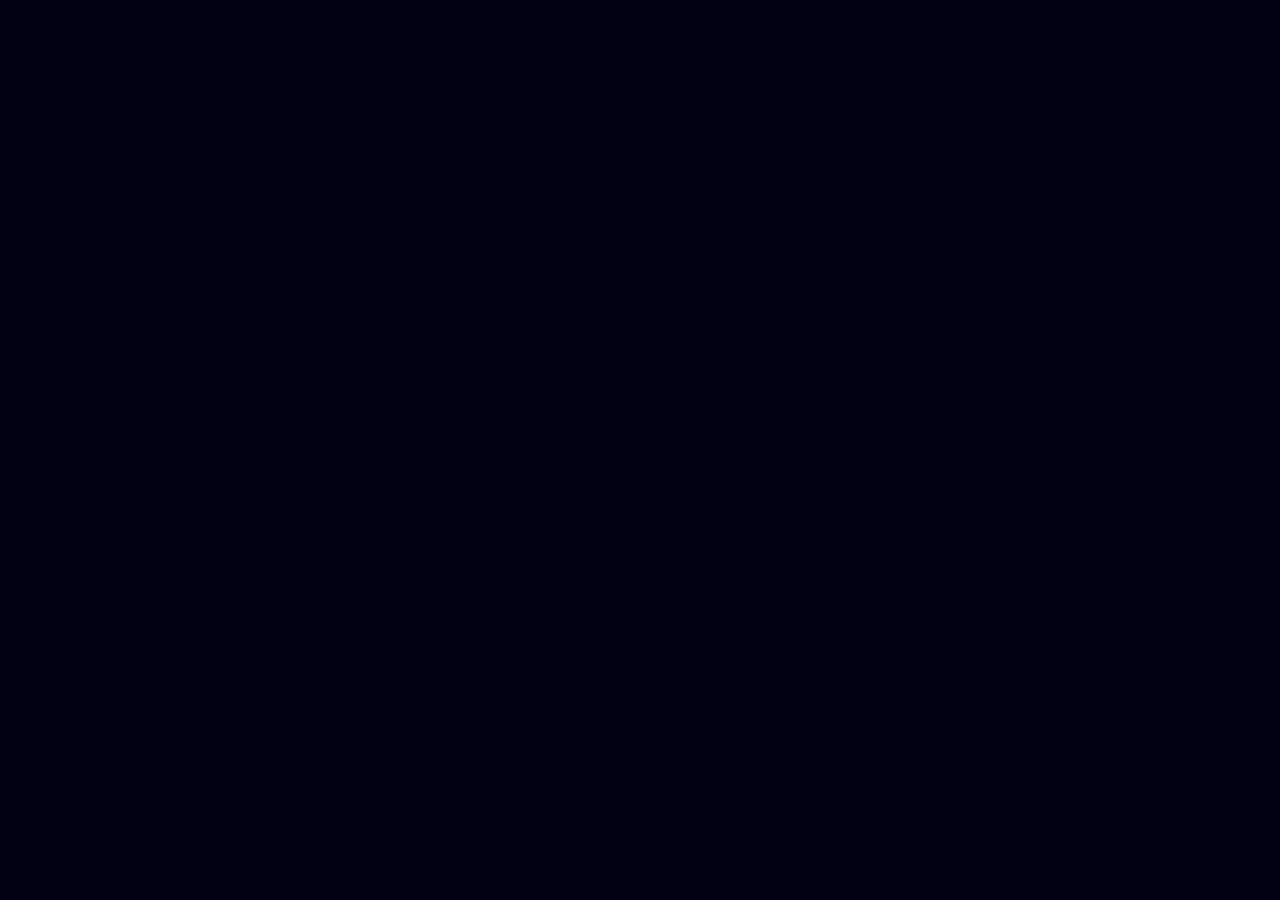
==== hello.html @ 8331cab7 "hello.html" ====
<!DOCTYPE html>
<html lang="en" >
<head>
  <meta charset="UTF-8">
  <title>Rose CSS SVG</title>
  <link rel="stylesheet" href="style.css">

</head>
<body>
<!-- partial:index.partial.html -->
	<br>
	<br>
<div class="container">
  <svg version="1.1" stroke="#880e4f" stroke-width="2" stroke-linejoin="square" stroke-linecap="butt" stroke-miterlimit="5" stroke-dasharray="600" stroke-dashoffset="600" x="0px"
       
	 y="0px" viewBox="0 0 200 200" style="enable-background:new 0 0 200 200;">
<g id="XMLID_1_">				
<path id="XMLID_226_" style="fill:none;" d="M141.699,28.536c-2.719-3.544-7.022-6.085-11.414-6.835
	c-2.105-0.359-6.033-0.747-8.056,0.778c-0.305-7.745-10.111-13.968-17.049-14.642c-9.049-0.88-14.428,6.888-15.406,15.065
	c-0.365,0.047-0.732,0.107-1.099,0.184c-0.459-0.702-1.325-1.094-2.158-0.487c-8.092,5.89-7.658,17.458-7.172,26.443
	c0.281,5.203,1.126,11.636,4.52,15.655c-7.374-2.16-15.321-2.492-22.495,0.406c-1.172,0.473-1.625,2.113-0.37,2.834
	c4.502,2.587,9.244,4.39,14.419,5.047c2.825,0.358,6.831,0.662,10.224,0.028c-9.534,14.678-16.16,32.074-21.013,48.585
	c-5.567,18.938-9.501,39.34-8.952,59.159c0.045,1.608,2.265,1.527,2.442,0c2.293-19.73,4.852-38.943,10.878-57.955
	c5.417-17.091,13.362-32.521,21.249-48.39c1.132,6.821,5.351,12.99,10.382,17.646c0.838,0.775,2.139,0.429,2.485-0.656
	c1.311-4.11-0.961-9.879-2.424-13.72c-0.241-0.633-0.504-1.263-0.78-1.888c15.485,5.976,38.861-15.468,38.496-30.219
	c-0.01-0.394-0.185-0.698-0.432-0.916c-0.037-0.078-0.086-0.151-0.158-0.209c-0.191-0.152-0.396-0.284-0.596-0.421
	c2.162-0.547,4.081-1.58,5.662-3.782C145.555,36.521,144.309,31.938,141.699,28.536z M126.792,41.734
	c-0.637,0.026-1.272,0.064-1.902,0.121c0.296-0.453,0.558-0.959,0.774-1.536c0.16-0.429,0.139-0.814,0.004-1.143
	c0.013-2.447-1.123-4.464-2.695-6.436c-0.11-0.138-0.228-0.243-0.35-0.333c-3.322-3.75-8.549-7.839-13.864-6.396
	c-1.836,0.499-3.259,1.802-4.134,3.428c-0.904-1.031-1.893-1.979-2.951-2.818c1.83-8.477,15.842-1.895,19.466,1.137
	C125.271,31.216,128.332,36.339,126.792,41.734z M120.173,35.1c0.054,0.088,0.108,0.176,0.18,0.261
	c0.989,1.163,1.783,2.367,1.818,3.864c-0.012,0.042-0.031,0.076-0.04,0.121c-1.285,5.899-10.488-0.44-13.304-3.163
	c-0.446-1.078-0.983-2.135-1.594-3.155c0.515-1.915,1.342-3.568,3.948-3.47C114.756,29.692,117.898,32.576,120.173,35.1z
	 M110.152,40.907c1.265,1.231,2.765,2.195,4.534,2.858c-1.598,0.53-3.069,1.251-4.284,2.288
	C110.516,44.342,110.431,42.62,110.152,40.907z M107.21,11.796c5.873,1.796,7.985,5.749,10.921,10.061
	c-4.416-2.037-10.03-3.273-14.575-1.124c-2.082,0.984-3.604,2.509-4.109,4.354c-2.269-1.345-4.766-2.178-7.369-2.284
	C94.487,15.793,98.46,9.12,107.21,11.796z M88.444,25.669c9.186,2.26,16.509,6.969,17.466,17.631
	c0.895,9.973-4.787,17.096-11.859,23.318c-0.676,0.595-0.501,1.453,0.021,1.973c-0.306-0.17-0.607-0.344-0.939-0.484
	c0.012-1.224-1.216-2.034-2.345-1.713C80.485,55.956,82.317,37.905,88.444,25.669z M66.488,67.061
	c6.94-1.102,13.554,0.53,20.513,1.668C80.496,70.733,72.891,69.604,66.488,67.061z M93.256,72.142
	c1.517,1.972,3.045,3.886,4.121,6.221c1.078,2.342,2.813,5.926,3.159,9.049C96.99,82.842,94.953,77.633,93.256,72.142z
	 M122.443,65.218c-7.65,6.111-14.893,8.174-24.461,7.038c-0.877-1.276-1.93-2.396-3.222-3.256c0.321,0.086,0.676,0.057,1.017-0.143
	c7.253-4.246,12.989-12.077,14.367-20.523c6.441-6.023,17.5-1.759,25.475-2.351C133.379,54.034,128.984,59.993,122.443,65.218z
	 M138.718,39.658c-1.44,1.334-3.587,1.811-5.461,2.633c-1.01-0.256-2.06-0.422-3.136-0.508c3.812-4.894-2.072-12.57-7.317-16.901
	c2.024-1.319,5.996-0.047,7.94,0.606c2.786,0.936,5.28,2.496,7.235,4.706C140.43,32.967,141.876,36.732,138.718,39.658z"/>
</g>
</svg>
</div>
<!-- partial -->
  
</body>
</html>
---- style.css ----
*,
*::after,
*::before {
  padding: 0;
  margin: 0;
  box-sizing: border-box;
}

:root {
  --dark-color: #010113;
}

body {
  display: flex;
  align-items: flex-end;
  justify-content: center;
  min-height: 100vh;
  background-color: var(--dark-color);
  overflow: hidden;
  perspective: 1000px;
}
.night {
  position: fixed;
  left: 50%;
  top: 0;
  transform: translateX(-50%);
  width: 100%;
  height: 100%;
  filter: blur(0.1vmin);
  background-image: radial-gradient(
      ellipse at top,
      transparent 0%,
      var(--dark-color)
    ),
    radial-gradient(
      ellipse at bottom,
      var(--dark-color),
      rgba(145, 233, 255, 0.2)
    ),
    repeating-linear-gradient(
      220deg,
      rgb(0, 0, 0) 0px,
      rgb(0, 0, 0) 19px,
      transparent 19px,
      transparent 22px
    ),
    repeating-linear-gradient(
      189deg,
      rgb(0, 0, 0) 0px,
      rgb(0, 0, 0) 19px,
      transparent 19px,
      transparent 22px
    ),
    repeating-linear-gradient(
      148deg,
      rgb(0, 0, 0) 0px,
      rgb(0, 0, 0) 19px,
      transparent 19px,
      transparent 22px
    ),
    linear-gradient(90deg, rgb(255, 94, 0), rgb(240, 240, 240));
}

.flowers {
  position: relative;
  transform: scale(0.9);
}

.flower {
  position: absolute;
  bottom: 10vmin;
  transform-origin: bottom center;
  z-index: 10;
  --fl-speed: 0.8s;
}
.flower--1 {
  -webkit-animation: moving-flower-1 4s linear infinite;
  animation: moving-flower-1 4s linear infinite;
}
.flower--1 .flower__line {
  height: 70vmin;
  -webkit-animation-delay: 0.3s;
  animation-delay: 0.3s;
}
.flower--1 .flower__line__leaf--1 {
  -webkit-animation: blooming-leaf-right var(--fl-speed) 1.6s backwards;
  animation: blooming-leaf-right var(--fl-speed) 1.6s backwards;
}
.flower--1 .flower__line__leaf--2 {
  -webkit-animation: blooming-leaf-right var(--fl-speed) 1.4s backwards;
  animation: blooming-leaf-right var(--fl-speed) 1.4s backwards;
}
.flower--1 .flower__line__leaf--3 {
  -webkit-animation: blooming-leaf-left var(--fl-speed) 1.2s backwards;
  animation: blooming-leaf-left var(--fl-speed) 1.2s backwards;
}
.flower--1 .flower__line__leaf--4 {
  -webkit-animation: blooming-leaf-left var(--fl-speed) 1s backwards;
  animation: blooming-leaf-left var(--fl-speed) 1s backwards;
}
.flower--1 .flower__line__leaf--5 {
  -webkit-animation: blooming-leaf-right var(--fl-speed) 1.8s backwards;
  animation: blooming-leaf-right var(--fl-speed) 1.8s backwards;
}
.flower--1 .flower__line__leaf--6 {
  -webkit-animation: blooming-leaf-left var(--fl-speed) 2s backwards;
  animation: blooming-leaf-left var(--fl-speed) 2s backwards;
}
.flower--2 {
  left: 50%;
  transform: rotate(20deg);
  -webkit-animation: moving-flower-2 4s linear infinite;
  animation: moving-flower-2 4s linear infinite;
}
.flower--2 .flower__line {
  height: 60vmin;
  -webkit-animation-delay: 0.6s;
  animation-delay: 0.6s;
}
.flower--2 .flower__line__leaf--1 {
  -webkit-animation: blooming-leaf-right var(--fl-speed) 1.9s backwards;
  animation: blooming-leaf-right var(--fl-speed) 1.9s backwards;
}
.flower--2 .flower__line__leaf--2 {
  -webkit-animation: blooming-leaf-right var(--fl-speed) 1.7s backwards;
  animation: blooming-leaf-right var(--fl-speed) 1.7s backwards;
}
.flower--2 .flower__line__leaf--3 {
  -webkit-animation: blooming-leaf-left var(--fl-speed) 1.5s backwards;
  animation: blooming-leaf-left var(--fl-speed) 1.5s backwards;
}
.flower--2 .flower__line__leaf--4 {
  -webkit-animation: blooming-leaf-left var(--fl-speed) 1.3s backwards;
  animation: blooming-leaf-left var(--fl-speed) 1.3s backwards;
}
.flower--3 {
  left: 50%;
  transform: rotate(-15deg);
  -webkit-animation: moving-flower-3 4s linear infinite;
  animation: moving-flower-3 4s linear infinite;
}
.flower--3 .flower__line {
  -webkit-animation-delay: 0.9s;
  animation-delay: 0.9s;
}
.flower--3 .flower__line__leaf--1 {
  -webkit-animation: blooming-leaf-right var(--fl-speed) 2.5s backwards;
  animation: blooming-leaf-right var(--fl-speed) 2.5s backwards;
}
.flower--3 .flower__line__leaf--2 {
  -webkit-animation: blooming-leaf-right var(--fl-speed) 2.3s backwards;
  animation: blooming-leaf-right var(--fl-speed) 2.3s backwards;
}
.flower--3 .flower__line__leaf--3 {
  -webkit-animation: blooming-leaf-left var(--fl-speed) 2.1s backwards;
  animation: blooming-leaf-left var(--fl-speed) 2.1s backwards;
}
.flower--3 .flower__line__leaf--4 {
  -webkit-animation: blooming-leaf-left var(--fl-speed) 1.9s backwards;
  animation: blooming-leaf-left var(--fl-speed) 1.9s backwards;
}
.flower__leafs {
  position: relative;
  -webkit-animation: blooming-flower 2s backwards;
  animation: blooming-flower 2s backwards;
}
.flower__leafs--1 {
  -webkit-animation-delay: 1.1s;
  animation-delay: 1.1s;
}
.flower__leafs--2 {
  -webkit-animation-delay: 1.4s;
  animation-delay: 1.4s;
}
.flower__leafs--3 {
  -webkit-animation-delay: 1.7s;
  animation-delay: 1.7s;
}
.flower__leafs::after {
  content: "";
  position: absolute;
  left: 0;
  top: 0;
  transform: translate(-50%, -100%);
  width: 8vmin;
  height: 8vmin;
  background-color: #e7b201;
  filter: blur(10vmin);
}
.flower__leaf {
  position: absolute;
  bottom: 0;
  left: 50%;
  width: 8vmin;
  height: 11vmin;
  border-radius: 51% 49% 47% 53%/44% 45% 55% 69%;
  background-color: #e6f331;
  background-image: linear-gradient(to top, #e6f331, #e6f331);
  transform-origin: bottom center;
  opacity: 0.9;
  box-shadow: inset 0 0 2vmin rgba(255, 255, 255, 0.5);
}
.flower__leaf--1 {
  transform: translate(-10%, 1%) rotateY(40deg) rotateX(-50deg);
}
.flower__leaf--2 {
  transform: translate(-50%, -4%) rotateX(40deg);
}
.flower__leaf--3 {
  transform: translate(-90%, 0%) rotateY(45deg) rotateX(50deg);
}
.flower__leaf--4 {
  width: 8vmin;
  height: 8vmin;
  transform-origin: bottom left;
  border-radius: 4vmin 10vmin 4vmin 4vmin;
  transform: translate(0%, 18%) rotateX(70deg) rotate(-43deg);
  background-image: linear-gradient(to top, #e6f331, #e6f331);
  z-index: 1;
  opacity: 0.8;
}
.flower__white-circle {
  position: absolute;
  left: -3.5vmin;
  top: -3vmin;
  width: 9vmin;
  height: 4vmin;
  border-radius: 50%;
  background-color: #fff;
}
.flower__white-circle::after {
  content: "";
  position: absolute;
  left: 50%;
  top: 45%;
  transform: translate(-50%, -50%);
  width: 60%;
  height: 60%;
  border-radius: inherit;
  background-image: repeating-linear-gradient(
      135deg,
      rgba(0, 0, 0, 0.03) 0px,
      rgba(0, 0, 0, 0.03) 1px,
      transparent 1px,
      transparent 12px
    ),
    repeating-linear-gradient(
      45deg,
      rgba(0, 0, 0, 0.03) 0px,
      rgba(0, 0, 0, 0.03) 1px,
      transparent 1px,
      transparent 12px
    ),
    repeating-linear-gradient(
      67.5deg,
      rgba(0, 0, 0, 0.03) 0px,
      rgba(0, 0, 0, 0.03) 1px,
      transparent 1px,
      transparent 12px
    ),
    repeating-linear-gradient(
      135deg,
      rgba(0, 0, 0, 0.03) 0px,
      rgba(0, 0, 0, 0.03) 1px,
      transparent 1px,
      transparent 12px
    ),
    repeating-linear-gradient(
      45deg,
      rgba(0, 0, 0, 0.03) 0px,
      rgba(0, 0, 0, 0.03) 1px,
      transparent 1px,
      transparent 12px
    ),
    repeating-linear-gradient(
      112.5deg,
      rgba(0, 0, 0, 0.03) 0px,
      rgba(0, 0, 0, 0.03) 1px,
      transparent 1px,
      transparent 12px
    ),
    repeating-linear-gradient(
      112.5deg,
      rgba(0, 0, 0, 0.03) 0px,
      rgba(0, 0, 0, 0.03) 1px,
      transparent 1px,
      transparent 12px
    ),
    repeating-linear-gradient(
      45deg,
      rgba(0, 0, 0, 0.03) 0px,
      rgba(0, 0, 0, 0.03) 1px,
      transparent 1px,
      transparent 12px
    ),
    repeating-linear-gradient(
      22.5deg,
      rgba(0, 0, 0, 0.03) 0px,
      rgba(0, 0, 0, 0.03) 1px,
      transparent 1px,
      transparent 12px
    ),
    repeating-linear-gradient(
      45deg,
      rgba(0, 0, 0, 0.03) 0px,
      rgba(0, 0, 0, 0.03) 1px,
      transparent 1px,
      transparent 12px
    ),
    repeating-linear-gradient(
      22.5deg,
      rgba(0, 0, 0, 0.03) 0px,
      rgba(0, 0, 0, 0.03) 1px,
      transparent 1px,
      transparent 12px
    ),
    repeating-linear-gradient(
      135deg,
      rgba(0, 0, 0, 0.03) 0px,
      rgba(0, 0, 0, 0.03) 1px,
      transparent 1px,
      transparent 12px
    ),
    repeating-linear-gradient(
      157.5deg,
      rgba(0, 0, 0, 0.03) 0px,
      rgba(0, 0, 0, 0.03) 1px,
      transparent 1px,
      transparent 12px
    ),
    repeating-linear-gradient(
      67.5deg,
      rgba(0, 0, 0, 0.03) 0px,
      rgba(0, 0, 0, 0.03) 1px,
      transparent 1px,
      transparent 12px
    ),
    repeating-linear-gradient(
      67.5deg,
      rgba(0, 0, 0, 0.03) 0px,
      rgba(0, 0, 0, 0.03) 1px,
      transparent 1px,
      transparent 12px
    ),
    linear-gradient(90deg, rgb(255, 235, 18), rgb(255, 206, 0));
}
.flower__line {
  height: 55vmin;
  width: 1.5vmin;
  background-image: linear-gradient(
      to left,
      rgba(0, 0, 0, 0.2),
      transparent,
      rgba(255, 255, 255, 0.2)
    ),
    linear-gradient(to top, transparent 10%, #056d24, #028137);
  box-shadow: inset 0 0 2px rgba(0, 0, 0, 0.5);
  -webkit-animation: grow-flower-tree 4s backwards;
  animation: grow-flower-tree 4s backwards;
}
.flower__line__leaf {
  --w: 7vmin;
  --h: calc(var(--w) + 2vmin);
  position: absolute;
  top: 20%;
  left: 90%;
  width: var(--w);
  height: var(--h);
  border-top-right-radius: var(--h);
  border-bottom-left-radius: var(--h);
  background-image: linear-gradient(to top, rgba(12, 94, 32, 0.4), #028137);
}
.flower__line__leaf--1 {
  transform: rotate(70deg) rotateY(30deg);
}
.flower__line__leaf--2 {
  top: 45%;
  transform: rotate(70deg) rotateY(30deg);
}
.flower__line__leaf--3,
.flower__line__leaf--4,
.flower__line__leaf--6 {
  border-top-right-radius: 0;
  border-bottom-left-radius: 0;
  border-top-left-radius: var(--h);
  border-bottom-right-radius: var(--h);
  left: -460%;
  top: 12%;
  transform: rotate(-70deg) rotateY(30deg);
}
.flower__line__leaf--4 {
  top: 40%;
}
.flower__line__leaf--5 {
  top: 0;
  transform-origin: left;
  transform: rotate(70deg) rotateY(30deg) scale(0.6);
}
.flower__line__leaf--6 {
  top: -2%;
  left: -450%;
  transform-origin: right;
  transform: rotate(-70deg) rotateY(30deg) scale(0.6);
}
.flower__light {
  position: absolute;
  bottom: 0vmin;
  width: 1vmin;
  height: 1vmin;
  background-color: rgb(255, 251, 0);
  border-radius: 50%;
  filter: blur(0.2vmin);
  -webkit-animation: light-ans 4s linear infinite backwards;
  animation: light-ans 4s linear infinite backwards;
}
.flower__light:nth-child(odd) {
  background-color: #028137;
}
.flower__light--1 {
  left: -2vmin;
  -webkit-animation-delay: 1s;
  animation-delay: 1s;
}
.flower__light--2 {
  left: 3vmin;
  -webkit-animation-delay: 0.5s;
  animation-delay: 0.5s;
}
.flower__light--3 {
  left: -6vmin;
  -webkit-animation-delay: 0.3s;
  animation-delay: 0.3s;
}
.flower__light--4 {
  left: 6vmin;
  -webkit-animation-delay: 0.9s;
  animation-delay: 0.9s;
}
.flower__light--5 {
  left: -1vmin;
  -webkit-animation-delay: 1.5s;
  animation-delay: 1.5s;
}
.flower__light--6 {
  left: -4vmin;
  -webkit-animation-delay: 3s;
  animation-delay: 3s;
}
.flower__light--7 {
  left: 3vmin;
  -webkit-animation-delay: 2s;
  animation-delay: 2s;
}
.flower__light--8 {
  left: -6vmin;
  -webkit-animation-delay: 3.5s;
  animation-delay: 3.5s;
}
.flower__grass {
  --c: #028137;
  --line-w: 1.5vmin;
  position: absolute;
  bottom: 12vmin;
  left: -7vmin;
  display: flex;
  flex-direction: column;
  align-items: flex-end;
  z-index: 20;
  transform-origin: bottom center;
  transform: rotate(-48deg) rotateY(40deg);
}
.flower__grass--1 {
  -webkit-animation: moving-grass 2s linear infinite;
  animation: moving-grass 2s linear infinite;
}
.flower__grass--2 {
  left: 2vmin;
  bottom: 10vmin;
  transform: scale(0.5) rotate(75deg) rotateX(10deg) rotateY(-200deg);
  opacity: 0.8;
  z-index: 0;
  -webkit-animation: moving-grass--2 1.5s linear infinite;
  animation: moving-grass--2 1.5s linear infinite;
}
.flower__grass--top {
  width: 7vmin;
  height: 10vmin;
  border-top-right-radius: 100%;
  border-right: var(--line-w) solid var(--c);
  transform-origin: bottom center;
  transform: rotate(-2deg);
}
.flower__grass--bottom {
  margin-top: -2px;
  width: var(--line-w);
  height: 25vmin;
  background-image: linear-gradient(to top, transparent, var(--c));
}
.flower__grass__leaf {
  --size: 10vmin;
  position: absolute;
  width: calc(var(--size) * 2.1);
  height: var(--size);
  border-top-left-radius: var(--size);
  border-top-right-radius: var(--size);
  background-image: linear-gradient(
    to top,
    transparent,
    transparent 30%,
    var(--c)
  );
  z-index: 100;
}
.flower__grass__leaf--1 {
  top: -6%;
  left: 30%;
  --size: 6vmin;
  transform: rotate(-20deg);
  -webkit-animation: growing-grass-ans--1 2s 2.6s backwards;
  animation: growing-grass-ans--1 2s 2.6s backwards;
}
@-webkit-keyframes growing-grass-ans--1 {
  0% {
    transform-origin: bottom left;
    transform: rotate(-20deg) scale(0);
  }
}
@keyframes growing-grass-ans--1 {
  0% {
    transform-origin: bottom left;
    transform: rotate(-20deg) scale(0);
  }
}
.flower__grass__leaf--2 {
  top: -5%;
  left: -110%;
  --size: 6vmin;
  transform: rotate(10deg);
  -webkit-animation: growing-grass-ans--2 2s 2.4s linear backwards;
  animation: growing-grass-ans--2 2s 2.4s linear backwards;
}
@-webkit-keyframes growing-grass-ans--2 {
  0% {
    transform-origin: bottom right;
    transform: rotate(10deg) scale(0);
  }
}
@keyframes growing-grass-ans--2 {
  0% {
    transform-origin: bottom right;
    transform: rotate(10deg) scale(0);
  }
}
.flower__grass__leaf--3 {
  top: 5%;
  left: 60%;
  --size: 8vmin;
  transform: rotate(-18deg) rotateX(-20deg);
  -webkit-animation: growing-grass-ans--3 2s 2.2s linear backwards;
  animation: growing-grass-ans--3 2s 2.2s linear backwards;
}
@-webkit-keyframes growing-grass-ans--3 {
  0% {
    transform-origin: bottom left;
    transform: rotate(-18deg) rotateX(-20deg) scale(0);
  }
}
@keyframes growing-grass-ans--3 {
  0% {
    transform-origin: bottom left;
    transform: rotate(-18deg) rotateX(-20deg) scale(0);
  }
}
.flower__grass__leaf--4 {
  top: 6%;
  left: -135%;
  --size: 8vmin;
  transform: rotate(2deg);
  -webkit-animation: growing-grass-ans--4 2s 2s linear backwards;
  animation: growing-grass-ans--4 2s 2s linear backwards;
}
@-webkit-keyframes growing-grass-ans--4 {
  0% {
    transform-origin: bottom right;
    transform: rotate(2deg) scale(0);
  }
}
@keyframes growing-grass-ans--4 {
  0% {
    transform-origin: bottom right;
    transform: rotate(2deg) scale(0);
  }
}
.flower__grass__leaf--5 {
  top: 20%;
  left: 60%;
  --size: 10vmin;
  transform: rotate(-24deg) rotateX(-20deg);
  -webkit-animation: growing-grass-ans--5 2s 1.8s linear backwards;
  animation: growing-grass-ans--5 2s 1.8s linear backwards;
}
@-webkit-keyframes growing-grass-ans--5 {
  0% {
    transform-origin: bottom left;
    transform: rotate(-24deg) rotateX(-20deg) scale(0);
  }
}
@keyframes growing-grass-ans--5 {
  0% {
    transform-origin: bottom left;
    transform: rotate(-24deg) rotateX(-20deg) scale(0);
  }
}
.flower__grass__leaf--6 {
  top: 22%;
  left: -180%;
  --size: 10vmin;
  transform: rotate(10deg);
  -webkit-animation: growing-grass-ans--6 2s 1.6s linear backwards;
  animation: growing-grass-ans--6 2s 1.6s linear backwards;
}
@-webkit-keyframes growing-grass-ans--6 {
  0% {
    transform-origin: bottom right;
    transform: rotate(10deg) scale(0);
  }
}
@keyframes growing-grass-ans--6 {
  0% {
    transform-origin: bottom right;
    transform: rotate(10deg) scale(0);
  }
}
.flower__grass__leaf--7 {
  top: 39%;
  left: 70%;
  --size: 10vmin;
  transform: rotate(-10deg);
  -webkit-animation: growing-grass-ans--7 2s 1.4s linear backwards;
  animation: growing-grass-ans--7 2s 1.4s linear backwards;
}
@-webkit-keyframes growing-grass-ans--7 {
  0% {
    transform-origin: bottom left;
    transform: rotate(-10deg) scale(0);
  }
}
@keyframes growing-grass-ans--7 {
  0% {
    transform-origin: bottom left;
    transform: rotate(-10deg) scale(0);
  }
}
.flower__grass__leaf--8 {
  top: 40%;
  left: -215%;
  --size: 11vmin;
  transform: rotate(10deg);
  -webkit-animation: growing-grass-ans--8 2s 1.2s linear backwards;
  animation: growing-grass-ans--8 2s 1.2s linear backwards;
}
@-webkit-keyframes growing-grass-ans--8 {
  0% {
    transform-origin: bottom right;
    transform: rotate(10deg) scale(0);
  }
}
@keyframes growing-grass-ans--8 {
  0% {
    transform-origin: bottom right;
    transform: rotate(10deg) scale(0);
  }
}
.flower__grass__overlay {
  position: absolute;
  top: -10%;
  right: 0%;
  width: 100%;
  height: 100%;
  background-color: rgba(0, 0, 0, 0.6);
  filter: blur(1.5vmin);
  z-index: 100;
}
.flower__g-long {
  --w: 2vmin;
  --h: 6vmin;
  --c: #0d6632;
  position: absolute;
  bottom: 10vmin;
  left: -3vmin;
  transform-origin: bottom center;
  transform: rotate(-30deg) rotateY(-20deg);
  display: flex;
  flex-direction: column;
  align-items: flex-end;
  -webkit-animation: flower-g-long-ans 3s linear infinite;
  animation: flower-g-long-ans 3s linear infinite;
}
@-webkit-keyframes flower-g-long-ans {
  0%,
  100% {
    transform: rotate(-30deg) rotateY(-20deg);
  }
  50% {
    transform: rotate(-32deg) rotateY(-20deg);
  }
}
@keyframes flower-g-long-ans {
  0%,
  100% {
    transform: rotate(-30deg) rotateY(-20deg);
  }
  50% {
    transform: rotate(-32deg) rotateY(-20deg);
  }
}
.flower__g-long__top {
  top: calc(var(--h) * -1);
  width: calc(var(--w) + 1vmin);
  height: var(--h);
  border-top-right-radius: 100%;
  border-right: 0.7vmin solid var(--c);
  transform: translate(-0.7vmin, 1vmin);
}
.flower__g-long__bottom {
  width: var(--w);
  height: 50vmin;
  transform-origin: bottom center;
  background-image: linear-gradient(to top, transparent 30%, var(--c));
  box-shadow: inset 0 0 2px rgba(0, 0, 0, 0.5);
  -webkit-clip-path: polygon(35% 0, 65% 1%, 100% 100%, 0% 100%);
  clip-path: polygon(35% 0, 65% 1%, 100% 100%, 0% 100%);
}
.flower__g-right {
  position: absolute;
  bottom: 6vmin;
  left: -2vmin;
  transform-origin: bottom left;
  transform: rotate(20deg);
}
.flower__g-right .leaf {
  width: 30vmin;
  height: 50vmin;
  border-top-left-radius: 100%;
  border-left: 2vmin solid #028137;
  background-image: linear-gradient(
    to bottom,
    transparent,
    var(--dark-color) 60%
  );
  -webkit-mask-image: linear-gradient(to top, transparent 30%, #028137 60%);
}
.flower__g-right--1 {
  -webkit-animation: flower-g-right-ans 2.5s linear infinite;
  animation: flower-g-right-ans 2.5s linear infinite;
}
.flower__g-right--2 {
  left: 5vmin;
  transform: rotateY(-180deg);
  -webkit-animation: flower-g-right-ans--2 3s linear infinite;
  animation: flower-g-right-ans--2 3s linear infinite;
}
.flower__g-right--2 .leaf {
  height: 75vmin;
  filter: blur(0.3vmin);
  opacity: 0.8;
}
@-webkit-keyframes flower-g-right-ans {
  0%,
  100% {
    transform: rotate(20deg);
  }
  50% {
    transform: rotate(24deg) rotateX(-20deg);
  }
}
@keyframes flower-g-right-ans {
  0%,
  100% {
    transform: rotate(20deg);
  }
  50% {
    transform: rotate(24deg) rotateX(-20deg);
  }
}
@-webkit-keyframes flower-g-right-ans--2 {
  0%,
  100% {
    transform: rotateY(-180deg) rotate(0deg) rotateX(-20deg);
  }
  50% {
    transform: rotateY(-180deg) rotate(6deg) rotateX(-20deg);
  }
}
@keyframes flower-g-right-ans--2 {
  0%,
  100% {
    transform: rotateY(-180deg) rotate(0deg) rotateX(-20deg);
  }
  50% {
    transform: rotateY(-180deg) rotate(6deg) rotateX(-20deg);
  }
}
.flower__g-front {
  position: absolute;
  bottom: 6vmin;
  left: 2.5vmin;
  z-index: 100;
  transform-origin: bottom center;
  transform: rotate(-28deg) rotateY(30deg) scale(1.04);
  -webkit-animation: flower__g-front-ans 2s linear infinite;
  animation: flower__g-front-ans 2s linear infinite;
}
@-webkit-keyframes flower__g-front-ans {
  0%,
  100% {
    transform: rotate(-28deg) rotateY(30deg) scale(1.04);
  }
  50% {
    transform: rotate(-35deg) rotateY(40deg) scale(1.04);
  }
}
@keyframes flower__g-front-ans {
  0%,
  100% {
    transform: rotate(-28deg) rotateY(30deg) scale(1.04);
  }
  50% {
    transform: rotate(-35deg) rotateY(40deg) scale(1.04);
  }
}
.flower__g-front__line {
  width: 0.3vmin;
  height: 20vmin;
  background-image: linear-gradient(
    to top,
    transparent,
    #028137,
    transparent 100%
  );
  position: relative;
}
.flower__g-front__leaf-wrapper {
  position: absolute;
  top: 0;
  left: 0;
  transform-origin: bottom left;
  transform: rotate(10deg);
}
.flower__g-front__leaf-wrapper:nth-child(even) {
  left: 0vmin;
  transform: rotateY(-180deg) rotate(5deg);
  -webkit-animation: flower__g-front__leaf-left-ans 1s ease-in backwards;
  animation: flower__g-front__leaf-left-ans 1s ease-in backwards;
}
.flower__g-front__leaf-wrapper:nth-child(odd) {
  -webkit-animation: flower__g-front__leaf-ans 1s ease-in backwards;
  animation: flower__g-front__leaf-ans 1s ease-in backwards;
}
.flower__g-front__leaf-wrapper--1 {
  top: -8vmin;
  transform: scale(0.7);
  -webkit-animation: flower__g-front__leaf-ans 1s 5.5s ease-in backwards !important;
  animation: flower__g-front__leaf-ans 1s 5.5s ease-in backwards !important;
}
.flower__g-front__leaf-wrapper--2 {
  top: -8vmin;
  transform: rotateY(-180deg) scale(0.7) !important;
  -webkit-animation: flower__g-front__leaf-left-ans-2 1s 4.6s ease-in backwards !important;
  animation: flower__g-front__leaf-left-ans-2 1s 4.6s ease-in backwards !important;
}
.flower__g-front__leaf-wrapper--3 {
  top: -3vmin;
  -webkit-animation: flower__g-front__leaf-ans 1s 4.6s ease-in backwards;
  animation: flower__g-front__leaf-ans 1s 4.6s ease-in backwards;
}
.flower__g-front__leaf-wrapper--4 {
  top: -3vmin;
  transform: rotateY(-180deg) scale(0.9) !important;
  -webkit-animation: flower__g-front__leaf-left-ans-2 1s 4.6s ease-in backwards !important;
  animation: flower__g-front__leaf-left-ans-2 1s 4.6s ease-in backwards !important;
}
@-webkit-keyframes flower__g-front__leaf-left-ans-2 {
  0% {
    transform: rotateY(-180deg) scale(0);
  }
}
@keyframes flower__g-front__leaf-left-ans-2 {
  0% {
    transform: rotateY(-180deg) scale(0);
  }
}
.flower__g-front__leaf-wrapper--5,
.flower__g-front__leaf-wrapper--6 {
  top: 2vmin;
}
.flower__g-front__leaf-wrapper--7,
.flower__g-front__leaf-wrapper--8 {
  top: 6.5vmin;
}
.flower__g-front__leaf-wrapper--2 {
  -webkit-animation-delay: 5.2s !important;
  animation-delay: 5.2s !important;
}
.flower__g-front__leaf-wrapper--3 {
  -webkit-animation-delay: 4.9s !important;
  animation-delay: 4.9s !important;
}
.flower__g-front__leaf-wrapper--5 {
  -webkit-animation-delay: 4.3s !important;
  animation-delay: 4.3s !important;
}
.flower__g-front__leaf-wrapper--6 {
  -webkit-animation-delay: 4.1s !important;
  animation-delay: 4.1s !important;
}
.flower__g-front__leaf-wrapper--7 {
  -webkit-animation-delay: 3.8s !important;
  animation-delay: 3.8s !important;
}
.flower__g-front__leaf-wrapper--8 {
  -webkit-animation-delay: 3.5s !important;
  animation-delay: 3.5s !important;
}
@-webkit-keyframes flower__g-front__leaf-ans {
  0% {
    transform: rotate(10deg) scale(0);
  }
}
@keyframes flower__g-front__leaf-ans {
  0% {
    transform: rotate(10deg) scale(0);
  }
}
@-webkit-keyframes flower__g-front__leaf-left-ans {
  0% {
    transform: rotateY(-180deg) rotate(5deg) scale(0);
  }
}
@keyframes flower__g-front__leaf-left-ans {
  0% {
    transform: rotateY(-180deg) rotate(5deg) scale(0);
  }
}
.flower__g-front__leaf {
  width: 10vmin;
  height: 10vmin;
  border-radius: 100% 0% 0% 100%/100% 100% 0% 0%;
  box-shadow: inset 0 2px 1vmin hsla(150, 97%, 14%, 0.2);
  background-image: linear-gradient(
      to bottom left,
      transparent,
      var(--dark-color)
    ),
    linear-gradient(to bottom right, #028137 50%, transparent 50%, transparent);
  -webkit-mask-image: linear-gradient(
    to bottom right,
    #028137 50%,
    transparent 50%,
    transparent
  );
  mask-image: linear-gradient(
    to bottom right,
    #028137 50%,
    transparent 50%,
    transparent
  );
}
.flower__g-fr {
  position: absolute;
  bottom: -4vmin;
  left: vmin;
  transform-origin: bottom left;
  z-index: 10;
  -webkit-animation: flower__g-fr-ans 2s linear infinite;
  animation: flower__g-fr-ans 2s linear infinite;
}
@-webkit-keyframes flower__g-fr-ans {
  0%,
  100% {
    transform: rotate(2deg);
  }
  50% {
    transform: rotate(4deg);
  }
}
@keyframes flower__g-fr-ans {
  0%,
  100% {
    transform: rotate(2deg);
  }
  50% {
    transform: rotate(4deg);
  }
}
.flower__g-fr .leaf {
  width: 30vmin;
  height: 50vmin;
  border-top-left-radius: 100%;
  border-left: 2vmin solid #028137;
  -webkit-mask-image: linear-gradient(to top, transparent 25%, #028137 50%);
  position: relative;
  z-index: 1;
}
.flower__g-fr__leaf {
  position: absolute;
  top: 0;
  left: 0;
  width: 10vmin;
  height: 10vmin;
  border-radius: 100% 0% 0% 100%/100% 100% 0% 0%;
  box-shadow: inset 0 2px 1vmin hsla(184deg, 97%, 58%, 0.2);
  background-image: linear-gradient(
      to bottom left,
      transparent,
      var(--dark-color) 98%
    ),
    linear-gradient(to bottom right, #028137 45%, transparent 50%, transparent);
  -webkit-mask-image: linear-gradient(
    135deg,
    #028137 40%,
    transparent 50%,
    transparent
  );
}
.flower__g-fr__leaf--1 {
  left: 20vmin;
  transform: rotate(45deg);
  -webkit-animation: flower__g-fr-leaft-ans-1 0.5s 5.2s linear backwards;
  animation: flower__g-fr-leaft-ans-1 0.5s 5.2s linear backwards;
}
@-webkit-keyframes flower__g-fr-leaft-ans-1 {
  0% {
    transform-origin: left;
    transform: rotate(45deg) scale(0);
  }
}
@keyframes flower__g-fr-leaft-ans-1 {
  0% {
    transform-origin: left;
    transform: rotate(45deg) scale(0);
  }
}
.flower__g-fr__leaf--2 {
  left: 12vmin;
  top: -7vmin;
  transform: rotate(25deg) rotateY(-180deg);
  -webkit-animation: flower__g-fr-leaft-ans-6 0.5s 5s linear backwards;
  animation: flower__g-fr-leaft-ans-6 0.5s 5s linear backwards;
}
.flower__g-fr__leaf--3 {
  left: 15vmin;
  top: 6vmin;
  transform: rotate(55deg);
  -webkit-animation: flower__g-fr-leaft-ans-5 0.5s 4.8s linear backwards;
  animation: flower__g-fr-leaft-ans-5 0.5s 4.8s linear backwards;
}
.flower__g-fr__leaf--4 {
  left: 6vmin;
  top: -2vmin;
  transform: rotate(25deg) rotateY(-180deg);
  -webkit-animation: flower__g-fr-leaft-ans-6 0.5s 4.6s linear backwards;
  animation: flower__g-fr-leaft-ans-6 0.5s 4.6s linear backwards;
}
.flower__g-fr__leaf--5 {
  left: 10vmin;
  top: 14vmin;
  transform: rotate(55deg);
  -webkit-animation: flower__g-fr-leaft-ans-5 0.5s 4.4s linear backwards;
  animation: flower__g-fr-leaft-ans-5 0.5s 4.4s linear backwards;
}
@-webkit-keyframes flower__g-fr-leaft-ans-5 {
  0% {
    transform-origin: left;
    transform: rotate(55deg) scale(0);
  }
}
@keyframes flower__g-fr-leaft-ans-5 {
  0% {
    transform-origin: left;
    transform: rotate(55deg) scale(0);
  }
}
.flower__g-fr__leaf--6 {
  left: 0vmin;
  top: 6vmin;
  transform: rotate(25deg) rotateY(-180deg);
  -webkit-animation: flower__g-fr-leaft-ans-6 0.5s 4.2s linear backwards;
  animation: flower__g-fr-leaft-ans-6 0.5s 4.2s linear backwards;
}
@-webkit-keyframes flower__g-fr-leaft-ans-6 {
  0% {
    transform-origin: right;
    transform: rotate(25deg) rotateY(-180deg) scale(0);
  }
}
@keyframes flower__g-fr-leaft-ans-6 {
  0% {
    transform-origin: right;
    transform: rotate(25deg) rotateY(-180deg) scale(0);
  }
}
.flower__g-fr__leaf--7 {
  left: 5vmin;
  top: 22vmin;
  transform: rotate(45deg);
  -webkit-animation: flower__g-fr-leaft-ans-7 0.5s 4s linear backwards;
  animation: flower__g-fr-leaft-ans-7 0.5s 4s linear backwards;
}
@-webkit-keyframes flower__g-fr-leaft-ans-7 {
  0% {
    transform-origin: left;
    transform: rotate(45deg) scale(0);
  }
}
@keyframes flower__g-fr-leaft-ans-7 {
  0% {
    transform-origin: left;
    transform: rotate(45deg) scale(0);
  }
}
.flower__g-fr__leaf--8 {
  left: -4vmin;
  top: 15vmin;
  transform: rotate(15deg) rotateY(-180deg);
  -webkit-animation: flower__g-fr-leaft-ans-8 0.5s 3.8s linear backwards;
  animation: flower__g-fr-leaft-ans-8 0.5s 3.8s linear backwards;
}
@-webkit-keyframes flower__g-fr-leaft-ans-8 {
  0% {
    transform-origin: right;
    transform: rotate(15deg) rotateY(-180deg) scale(0);
  }
}
@keyframes flower__g-fr-leaft-ans-8 {
  0% {
    transform-origin: right;
    transform: rotate(15deg) rotateY(-180deg) scale(0);
  }
}

.long-g {
  position: absolute;
  bottom: 25vmin;
  left: -42vmin;
  transform-origin: bottom left;
}
.long-g--1 {
  bottom: 0vmin;
  transform: scale(0.8) rotate(-5deg);
}
.long-g--1 .leaf {
  -webkit-mask-image: linear-gradient(
    to top,
    transparent 40%,
    #028137 80%
  ) !important;
}
.long-g--1 .leaf--1 {
  --w: 5vmin;
  --h: 60vmin;
  left: -2vmin;
  transform: rotate(3deg) rotateY(-180deg);
}
.long-g--2,
.long-g--3 {
  bottom: -3vmin;
  left: -35vmin;
  transform-origin: center;
  transform: scale(0.6) rotateX(60deg);
}
.long-g--2 .leaf,
.long-g--3 .leaf {
  -webkit-mask-image: linear-gradient(
    to top,
    transparent 50%,
    #e6f331 80%
  ) !important;
}
.long-g--2 .leaf--1,
.long-g--3 .leaf--1 {
  left: -1vmin;
  transform: rotateY(-180deg);
}
.long-g--3 {
  left: -17vmin;
  bottom: 0vmin;
}
.long-g--3 .leaf {
  -webkit-mask-image: linear-gradient(
    to top,
    transparent 40%,
    #028137 80%
  ) !important;
}
.long-g--4 {
  left: 25vmin;
  bottom: -3vmin;
  transform-origin: center;
  transform: scale(0.6) rotateX(60deg);
}
.long-g--4 .leaf {
  -webkit-mask-image: linear-gradient(
    to top,
    transparent 50%,
    #028137 80%
  ) !important;
}
.long-g--5 {
  left: 42vmin;
  bottom: 0vmin;
  transform: scale(0.8) rotate(2deg);
}
.long-g--6 {
  left: 0vmin;
  bottom: -20vmin;
  z-index: 100;
  filter: blur(0.3vmin);
  transform: scale(0.8) rotate(2deg);
}
.long-g--7 {
  left: 35vmin;
  bottom: 20vmin;
  z-index: -1;
  filter: blur(0.3vmin);
  transform: scale(0.6) rotate(2deg);
  opacity: 0.7;
}
.long-g .leaf {
  --w: 15vmin;
  --h: 40vmin;
  --c: #1aaa15;
  position: absolute;
  bottom: 0;
  width: var(--w);
  height: var(--h);
  border-top-left-radius: 100%;
  border-left: 2vmin solid var(--c);
  -webkit-mask-image: linear-gradient(
    to top,
    transparent 20%,
    var(--dark-color)
  );
  transform-origin: bottom center;
}
.long-g .leaf--0 {
  left: 2vmin;
  -webkit-animation: leaf-ans-1 4s linear infinite;
  animation: leaf-ans-1 4s linear infinite;
}
.long-g .leaf--1 {
  --w: 5vmin;
  --h: 60vmin;
  -webkit-animation: leaf-ans-1 4s linear infinite;
  animation: leaf-ans-1 4s linear infinite;
}
.long-g .leaf--2 {
  --w: 10vmin;
  --h: 40vmin;
  left: -0.5vmin;
  bottom: 5vmin;
  transform-origin: bottom left;
  transform: rotateY(-180deg);
  -webkit-animation: leaf-ans-2 3s linear infinite;
  animation: leaf-ans-2 3s linear infinite;
}
.long-g .leaf--3 {
  --w: 5vmin;
  --h: 30vmin;
  left: -1vmin;
  bottom: 3.2vmin;
  transform-origin: bottom left;
  transform: rotate(-10deg) rotateY(-180deg);
  -webkit-animation: leaf-ans-3 3s linear infinite;
  animation: leaf-ans-3 3s linear infinite;
}

@-webkit-keyframes leaf-ans-1 {
  0%,
  100% {
    transform: rotate(-5deg) scale(1);
  }
  50% {
    transform: rotate(5deg) scale(1.1);
  }
}

@keyframes leaf-ans-1 {
  0%,
  100% {
    transform: rotate(-5deg) scale(1);
  }
  50% {
    transform: rotate(5deg) scale(1.1);
  }
}
@-webkit-keyframes leaf-ans-2 {
  0%,
  100% {
    transform: rotateY(-180deg) rotate(5deg);
  }
  50% {
    transform: rotateY(-180deg) rotate(0deg) scale(1.1);
  }
}
@keyframes leaf-ans-2 {
  0%,
  100% {
    transform: rotateY(-180deg) rotate(5deg);
  }
  50% {
    transform: rotateY(-180deg) rotate(0deg) scale(1.1);
  }
}
@-webkit-keyframes leaf-ans-3 {
  0%,
  100% {
    transform: rotate(-10deg) rotateY(-180deg);
  }
  50% {
    transform: rotate(-20deg) rotateY(-180deg);
  }
}
@keyframes leaf-ans-3 {
  0%,
  100% {
    transform: rotate(-10deg) rotateY(-180deg);
  }
  50% {
    transform: rotate(-20deg) rotateY(-180deg);
  }
}
.grow-ans {
  -webkit-animation: grow-ans 2s var(--d) backwards;
  animation: grow-ans 2s var(--d) backwards;
}

@-webkit-keyframes grow-ans {
  0% {
    transform: scale(0);
    opacity: 0;
  }
}

@keyframes grow-ans {
  0% {
    transform: scale(0);
    opacity: 0;
  }
}
@-webkit-keyframes light-ans {
  0% {
    opacity: 0;
    transform: translateY(0vmin);
  }
  25% {
    opacity: 1;
    transform: translateY(-5vmin) translateX(-2vmin);
  }
  50% {
    opacity: 1;
    transform: translateY(-15vmin) translateX(2vmin);
    filter: blur(0.2vmin);
  }
  75% {
    transform: translateY(-20vmin) translateX(-2vmin);
    filter: blur(0.2vmin);
  }
  100% {
    transform: translateY(-30vmin);
    opacity: 0;
    filter: blur(1vmin);
  }
}
@keyframes light-ans {
  0% {
    opacity: 0;
    transform: translateY(0vmin);
  }
  25% {
    opacity: 1;
    transform: translateY(-5vmin) translateX(-2vmin);
  }
  50% {
    opacity: 1;
    transform: translateY(-15vmin) translateX(2vmin);
    filter: blur(0.2vmin);
  }
  75% {
    transform: translateY(-20vmin) translateX(-2vmin);
    filter: blur(0.2vmin);
  }
  100% {
    transform: translateY(-30vmin);
    opacity: 0;
    filter: blur(1vmin);
  }
}
@-webkit-keyframes moving-flower-1 {
  0%,
  100% {
    transform: rotate(2deg);
  }
  50% {
    transform: rotate(-2deg);
  }
}
@keyframes moving-flower-1 {
  0%,
  100% {
    transform: rotate(2deg);
  }
  50% {
    transform: rotate(-2deg);
  }
}
@-webkit-keyframes moving-flower-2 {
  0%,
  100% {
    transform: rotate(18deg);
  }
  50% {
    transform: rotate(14deg);
  }
}
@keyframes moving-flower-2 {
  0%,
  100% {
    transform: rotate(18deg);
  }
  50% {
    transform: rotate(14deg);
  }
}
@-webkit-keyframes moving-flower-3 {
  0%,
  100% {
    transform: rotate(-18deg);
  }
  50% {
    transform: rotate(-20deg) rotateY(-10deg);
  }
}
@keyframes moving-flower-3 {
  0%,
  100% {
    transform: rotate(-18deg);
  }
  50% {
    transform: rotate(-20deg) rotateY(-10deg);
  }
}
@-webkit-keyframes blooming-leaf-right {
  0% {
    transform-origin: left;
    transform: rotate(70deg) rotateY(30deg) scale(0);
  }
}
@keyframes blooming-leaf-right {
  0% {
    transform-origin: left;
    transform: rotate(70deg) rotateY(30deg) scale(0);
  }
}
@-webkit-keyframes blooming-leaf-left {
  0% {
    transform-origin: right;
    transform: rotate(-70deg) rotateY(30deg) scale(0);
  }
}
@keyframes blooming-leaf-left {
  0% {
    transform-origin: right;
    transform: rotate(-70deg) rotateY(30deg) scale(0);
  }
}
@-webkit-keyframes grow-flower-tree {
  0% {
    height: 0;
    border-radius: 1vmin;
  }
}
@keyframes grow-flower-tree {
  0% {
    height: 0;
    border-radius: 1vmin;
  }
}
@-webkit-keyframes blooming-flower {
  0% {
    transform: scale(0);
  }
}
@keyframes blooming-flower {
  0% {
    transform: scale(0);
  }
}
@-webkit-keyframes moving-grass {
  0%,
  100% {
    transform: rotate(-48deg) rotateY(40deg);
  }
  50% {
    transform: rotate(-50deg) rotateY(40deg);
  }
}
@keyframes moving-grass {
  0%,
  100% {
    transform: rotate(-48deg) rotateY(40deg);
  }
  50% {
    transform: rotate(-50deg) rotateY(40deg);
  }
}
@-webkit-keyframes moving-grass--2 {
  0%,
  100% {
    transform: scale(0.5) rotate(75deg) rotateX(10deg) rotateY(-200deg);
  }
  50% {
    transform: scale(0.5) rotate(79deg) rotateX(10deg) rotateY(-200deg);
  }
}
@keyframes moving-grass--2 {
  0%,
  100% {
    transform: scale(0.5) rotate(75deg) rotateX(10deg) rotateY(-200deg);
  }
  50% {
    transform: scale(0.5) rotate(79deg) rotateX(10deg) rotateY(-200deg);
  }
}
.growing-grass {
  -webkit-animation: growing-grass-ans 1s 2s backwards;
  animation: growing-grass-ans 1s 2s backwards;
}

@-webkit-keyframes growing-grass-ans {
  0% {
    transform: scale(0);
  }
}

@keyframes growing-grass-ans {
  0% {
    transform: scale(0);
  }
}
.container * {
  -webkit-animation-play-state: paused !important;
  animation-play-state: paused !important;
} /*# sourceMappingURL=main.css.map */
.bubbles {
  position: absolute;
  top: 0;
  left: 0;
  height: 100%;
  width: 100%;
  pointer-events: none;
}

.bubble {
  position: absolute;
  z-index: 200;
  border-radius: 50%;
}
.bubble:nth-child(1) {
  top: 8%;
  left: 60%;

  height: 11vmin;
  width: 11vmin;
  -webkit-animation: love-burst 3s infinite 0s;
  animation: love-burst 3s infinite 0s;
  box-shadow: inset 0 0 0 5.5vmin transparent;
  -webkit-transform: translate(0, 0.05em) scale(0);
  transform: translate(0, 0.05em) scale(0);
  -webkit-transform-origin: center bottom;
  transform-origin: center bottom;
}
.bubble:nth-child(2) {
  top: 83%;
  left: 14%;
  height: 20vmin;
  width: 20vmin;
  -webkit-animation: love-burst 3s infinite 0.15s;
  animation: love-burst 3s infinite 0.15s;
  box-shadow: inset 0 0 0 10vmin transparent;
  -webkit-transform: translate(0, 0.75em) scale(0);
  transform: translate(0, 0.75em) scale(0);
  -webkit-transform-origin: center bottom;
  transform-origin: center bottom;
}
.bubble:nth-child(3) {
  top: 25%;
  left: 49%;
  height: 4vmin;
  width: 4vmin;
  -webkit-animation: love-burst 3s infinite 0.3s;
  animation: love-burst 3s infinite 0.3s;
  box-shadow: inset 0 0 0 2vmin transparent;
  -webkit-transform: translate(0, 0.5em) scale(0);
  transform: translate(0, 0.5em) scale(0);
  -webkit-transform-origin: center bottom;
  transform-origin: center bottom;
}
.bubble:nth-child(4) {
  top: 63%;
  left: 93%;
  height: 3vmin;
  width: 3vmin;
  -webkit-animation: love-burst 3s infinite 0.45s;
  animation: love-burst 3s infinite 0.45s;
  box-shadow: inset 0 0 0 1.5vmin transparent;
  -webkit-transform: translate(0, 0.35em) scale(0);
  transform: translate(0, 0.35em) scale(0);
  -webkit-transform-origin: center bottom;
  transform-origin: center bottom;
}
.bubble:nth-child(5) {
  top: 7%;
  left: 56%;
  height: 18vmin;
  width: 18vmin;
  -webkit-animation: love-burst 3s infinite 0.6s;
  animation: love-burst 3s infinite 0.6s;
  box-shadow: inset 0 0 0 9vmin transparent;
  -webkit-transform: translate(0, 0.3em) scale(0);
  transform: translate(0, 0.3em) scale(0);
  -webkit-transform-origin: center bottom;
  transform-origin: center bottom;
}
.bubble:nth-child(6) {
  top: 10%;
  left: 68%;
  height: 5vmin;
  width: 5vmin;
  -webkit-animation: love-burst 3s infinite 0.75s;
  animation: love-burst 3s infinite 0.75s;
  box-shadow: inset 0 0 0 2.5vmin transparent;
  -webkit-transform: translate(0, 1.1em) scale(0);
  transform: translate(0, 1.1em) scale(0);
  -webkit-transform-origin: center bottom;
  transform-origin: center bottom;
}
.bubble:nth-child(7) {
  top: 68%;
  left: 1%;
  height: 5vmin;
  width: 5vmin;
  -webkit-animation: love-burst 3s infinite 0.9s;
  animation: love-burst 3s infinite 0.9s;
  box-shadow: inset 0 0 0 2.5vmin transparent;
  -webkit-transform: translate(0, 0.15em) scale(0);
  transform: translate(0, 0.15em) scale(0);
  -webkit-transform-origin: center bottom;
  transform-origin: center bottom;
}
.bubble:nth-child(8) {
  top: 61%;
  left: 51%;
  height: 11vmin;
  width: 11vmin;
  -webkit-animation: love-burst 3s infinite 1.05s;
  animation: love-burst 3s infinite 1.05s;
  box-shadow: inset 0 0 0 5.5vmin transparent;
  -webkit-transform: translate(0, 1.05em) scale(0);
  transform: translate(0, 1.05em) scale(0);
  -webkit-transform-origin: center bottom;
  transform-origin: center bottom;
}
.bubble:nth-child(9) {
  top: 24%;
  left: 45%;
  height: 11vmin;
  width: 11vmin;
  -webkit-animation: love-burst 3s infinite 1.2s;
  animation: love-burst 3s infinite 1.2s;
  box-shadow: inset 0 0 0 5.5vmin transparent;
  -webkit-transform: translate(0, 1em) scale(0);
  transform: translate(0, 1em) scale(0);
  -webkit-transform-origin: center bottom;
  transform-origin: center bottom;
}
.bubble:nth-child(10) {
  top: 13%;
  left: 10%;
  height: 19vmin;
  width: 19vmin;
  -webkit-animation: love-burst 3s infinite 1.35s;
  animation: love-burst 3s infinite 1.35s;
  box-shadow: inset 0 0 0 9.5vmin transparent;
  -webkit-transform: translate(0, 1em) scale(0);
  transform: translate(0, 1em) scale(0);
  -webkit-transform-origin: center bottom;
  transform-origin: center bottom;
}
.bubble:nth-child(11) {
  top: 76%;
  left: 7%;
  height: 14vmin;
  width: 14vmin;
  -webkit-animation: love-burst 3s infinite 1.5s;
  animation: love-burst 3s infinite 1.5s;
  box-shadow: inset 0 0 0 7vmin transparent;
  -webkit-transform: translate(0, 0.1em) scale(0);
  transform: translate(0, 0.1em) scale(0);
  -webkit-transform-origin: center bottom;
  transform-origin: center bottom;
}
.bubble:nth-child(12) {
  top: 22%;
  left: 8%;
  height: 17vmin;
  width: 17vmin;
  -webkit-animation: love-burst 3s infinite 1.65s;
  animation: love-burst 3s infinite 1.65s;
  box-shadow: inset 0 0 0 8.5vmin transparent;
  -webkit-transform: translate(0, 0.2em) scale(0);
  transform: translate(0, 0.2em) scale(0);
  -webkit-transform-origin: center bottom;
  transform-origin: center bottom;
}
.bubble:nth-child(13) {
  top: 23%;
  left: 81%;
  height: 16vmin;
  width: 16vmin;
  -webkit-animation: love-burst 3s infinite 1.8s;
  animation: love-burst 3s infinite 1.8s;
  box-shadow: inset 0 0 0 8vmin transparent;
  -webkit-transform: translate(0, 0.1em) scale(0);
  transform: translate(0, 0.1em) scale(0);
  -webkit-transform-origin: center bottom;
  transform-origin: center bottom;
}
.bubble:nth-child(14) {
  top: 77%;
  left: 88%;
  height: 3vmin;
  width: 3vmin;
  -webkit-animation: love-burst 3s infinite 1.95s;
  animation: love-burst 3s infinite 1.95s;
  box-shadow: inset 0 0 0 1.5vmin transparent;
  -webkit-transform: translate(0, 0.45em) scale(0);
  transform: translate(0, 0.45em) scale(0);
  -webkit-transform-origin: center bottom;
  transform-origin: center bottom;
}
.bubble:nth-child(15) {
  top: 41%;
  left: 1%;
  height: 9vmin;
  width: 9vmin;
  -webkit-animation: love-burst 3s infinite 2.1s;
  animation: love-burst 3s infinite 2.1s;
  box-shadow: inset 0 0 0 4.5vmin transparent;
  -webkit-transform: translate(0, 0.05em) scale(0);
  transform: translate(0, 0.05em) scale(0);
  -webkit-transform-origin: center bottom;
  transform-origin: center bottom;
}
.bubble:nth-child(16) {
  top: 51%;
  left: 51%;
  height: 8vmin;
  width: 8vmin;
  -webkit-animation: love-burst 3s infinite 2.25s;
  animation: love-burst 3s infinite 2.25s;
  box-shadow: inset 0 0 0 4vmin transparent;
  -webkit-transform: translate(0, 1.15em) scale(0);
  transform: translate(0, 1.15em) scale(0);
  -webkit-transform-origin: center bottom;
  transform-origin: center bottom;
}
.bubble:nth-child(17) {
  top: 37%;
  left: 65%;
  height: 11vmin;
  width: 11vmin;
  -webkit-animation: love-burst 3s infinite 2.4s;
  animation: love-burst 3s infinite 2.4s;
  box-shadow: inset 0 0 0 5.5vmin transparent;
  -webkit-transform: translate(0, 0.2em) scale(0);
  transform: translate(0, 0.2em) scale(0);
  -webkit-transform-origin: center bottom;
  transform-origin: center bottom;
}
.bubble:nth-child(18) {
  top: 11%;
  left: 83%;
  height: 18vmin;
  width: 18vmin;
  -webkit-animation: love-burst 3s infinite 2.55s;
  animation: love-burst 3s infinite 2.55s;
  box-shadow: inset 0 0 0 9vmin transparent;
  -webkit-transform: translate(0, 0.9em) scale(0);
  transform: translate(0, 0.9em) scale(0);
  -webkit-transform-origin: center bottom;
  transform-origin: center bottom;
}
.bubble:nth-child(19) {
  top: 64%;
  left: 86%;
  height: 12vmin;
  width: 12vmin;
  -webkit-animation: love-burst 3s infinite 2.7s;
  animation: love-burst 3s infinite 2.7s;
  box-shadow: inset 0 0 0 6vmin transparent;
  -webkit-transform: translate(0, 0.65em) scale(0);
  transform: translate(0, 0.65em) scale(0);
  -webkit-transform-origin: center bottom;
  transform-origin: center bottom;
}
.bubble:nth-child(20) {
  top: 39%;
  left: 24%;
  height: 19vmin;
  width: 19vmin;
  -webkit-animation: love-burst 3s infinite 2.85s;
  animation: love-burst 3s infinite 2.85s;
  box-shadow: inset 0 0 0 9.5vmin transparent;
  -webkit-transform: translate(0, 0.2em) scale(0);
  transform: translate(0, 0.2em) scale(0);
  -webkit-transform-origin: center bottom;
  transform-origin: center bottom;
}

@-webkit-keyframes love-burst {
  50%,
  100% {
    box-shadow: inset 0 0 0 0 rgb(1, 175, 73);
    -webkit-transform: translate(0, 0) scale(1);
    transform: translate(0, 0) scale(1);
  }
}

@keyframes love-burst {
  50%,
  100% {
    box-shadow: inset 0 0 0 0 rgb(18, 226, 129);
    -webkit-transform: translate(0, 0) scale(1);
    transform: translate(0, 0) scale(1);
  }
}
.heart {
  fill: transparent;
  opacity: 0;
}
.bubble:nth-child(1) .heart {
  -webkit-animation: love 3s forwards infinite 0s;
  animation: love 3s forwards infinite 0s;
  -webkit-transform: scale(0.5) rotate(-4deg);
  transform: scale(0.5) rotate(-4deg);
}
.bubble:nth-child(2) .heart {
  -webkit-animation: love 3s forwards infinite 0.15s;
  animation: love 3s forwards infinite 0.15s;
  -webkit-transform: scale(0.5) rotate(22deg);
  transform: scale(0.5) rotate(22deg);
}
.bubble:nth-child(3) .heart {
  -webkit-animation: love 3s forwards infinite 0.3s;
  animation: love 3s forwards infinite 0.3s;
  -webkit-transform: scale(0.5) rotate(-5deg);
  transform: scale(0.5) rotate(-5deg);
}
.bubble:nth-child(4) .heart {
  -webkit-animation: love 3s forwards infinite 0.45s;
  animation: love 3s forwards infinite 0.45s;
  -webkit-transform: scale(0.5) rotate(50deg);
  transform: scale(0.5) rotate(50deg);
}
.bubble:nth-child(5) .heart {
  -webkit-animation: love 3s forwards infinite 0.6s;
  animation: love 3s forwards infinite 0.6s;
  -webkit-transform: scale(0.5) rotate(-29deg);
  transform: scale(0.5) rotate(-29deg);
}
.bubble:nth-child(6) .heart {
  -webkit-animation: love 3s forwards infinite 0.75s;
  animation: love 3s forwards infinite 0.75s;
  -webkit-transform: scale(0.5) rotate(35deg);
  transform: scale(0.5) rotate(35deg);
}
.bubble:nth-child(7) .heart {
  -webkit-animation: love 3s forwards infinite 0.9s;
  animation: love 3s forwards infinite 0.9s;
  -webkit-transform: scale(0.5) rotate(-5deg);
  transform: scale(0.5) rotate(-5deg);
}
.bubble:nth-child(8) .heart {
  -webkit-animation: love 3s forwards infinite 1.05s;
  animation: love 3s forwards infinite 1.05s;
  -webkit-transform: scale(0.5) rotate(40deg);
  transform: scale(0.5) rotate(40deg);
}
.bubble:nth-child(9) .heart {
  -webkit-animation: love 3s forwards infinite 1.2s;
  animation: love 3s forwards infinite 1.2s;
  -webkit-transform: scale(0.5) rotate(-35deg);
  transform: scale(0.5) rotate(-35deg);
}
.bubble:nth-child(10) .heart {
  -webkit-animation: love 3s forwards infinite 1.35s;
  animation: love 3s forwards infinite 1.35s;
  -webkit-transform: scale(0.5) rotate(28deg);
  transform: scale(0.5) rotate(28deg);
}
.bubble:nth-child(11) .heart {
  -webkit-animation: love 3s forwards infinite 1.5s;
  animation: love 3s forwards infinite 1.5s;
  -webkit-transform: scale(0.5) rotate(-3deg);
  transform: scale(0.5) rotate(-3deg);
}
.bubble:nth-child(12) .heart {
  -webkit-animation: love 3s forwards infinite 1.65s;
  animation: love 3s forwards infinite 1.65s;
  -webkit-transform: scale(0.5) rotate(48deg);
  transform: scale(0.5) rotate(48deg);
}
.bubble:nth-child(13) .heart {
  -webkit-animation: love 3s forwards infinite 1.8s;
  animation: love 3s forwards infinite 1.8s;
  -webkit-transform: scale(0.5) rotate(-33deg);
  transform: scale(0.5) rotate(-33deg);
}
.bubble:nth-child(14) .heart {
  -webkit-animation: love 3s forwards infinite 1.95s;
  animation: love 3s forwards infinite 1.95s;
  -webkit-transform: scale(0.5) rotate(40deg);
  transform: scale(0.5) rotate(40deg);
}
.bubble:nth-child(15) .heart {
  -webkit-animation: love 3s forwards infinite 2.1s;
  animation: love 3s forwards infinite 2.1s;
  -webkit-transform: scale(0.5) rotate(-29deg);
  transform: scale(0.5) rotate(-29deg);
}
.bubble:nth-child(16) .heart {
  -webkit-animation: love 3s forwards infinite 2.25s;
  animation: love 3s forwards infinite 2.25s;
  -webkit-transform: scale(0.5) rotate(19deg);
  transform: scale(0.5) rotate(19deg);
}
.bubble:nth-child(17) .heart {
  -webkit-animation: love 3s forwards infinite 2.4s;
  animation: love 3s forwards infinite 2.4s;
  -webkit-transform: scale(0.5) rotate(-29deg);
  transform: scale(0.5) rotate(-29deg);
}
.bubble:nth-child(18) .heart {
  -webkit-animation: love 3s forwards infinite 2.55s;
  animation: love 3s forwards infinite 2.55s;
  -webkit-transform: scale(0.5) rotate(14deg);
  transform: scale(0.5) rotate(14deg);
}
.bubble:nth-child(19) .heart {
  -webkit-animation: love 3s forwards infinite 2.7s;
  animation: love 3s forwards infinite 2.7s;
  -webkit-transform: scale(0.5) rotate(-10deg);
  transform: scale(0.5) rotate(-10deg);
}
.bubble:nth-child(20) .heart {
  -webkit-animation: love 3s forwards infinite 2.85s;
  animation: love 3s forwards infinite 2.85s;
  -webkit-transform: scale(0.5) rotate(46deg);
  transform: scale(0.5) rotate(46deg);
}

@-webkit-keyframes love {
  50% {
    fill: rgb(253, 66, 19);
    opacity: 1;
  }
}

@keyframes love {
  50% {
    fill: rgb(253, 93, 19);
    opacity: 1;
  }
}
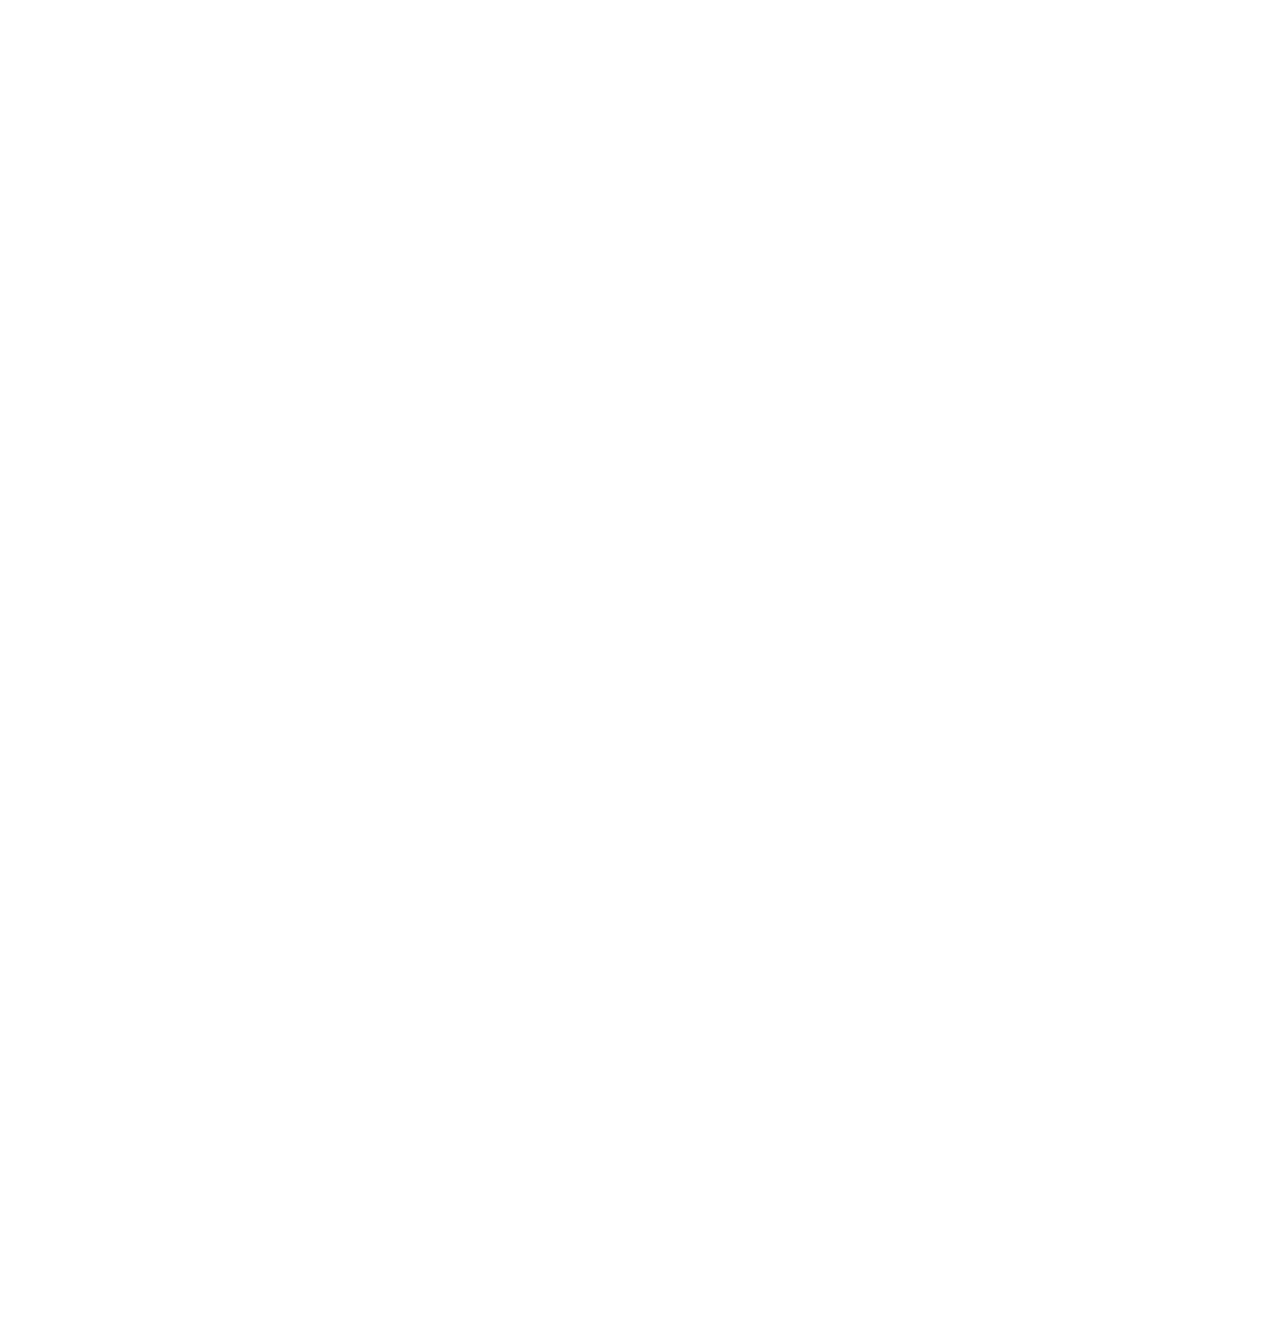
==== commit 76aaa6e1: "hello.html" ====
--- a/hello.html
+++ b/hello.html
@@ -3,7 +3,7 @@
 <head>
   <meta charset="UTF-8">
   <title>Rose CSS SVG</title>
-  <link rel="stylesheet" href="style.css">
+  <link rel="stylesheet" href="hello.css">
 
 </head>
 <body>
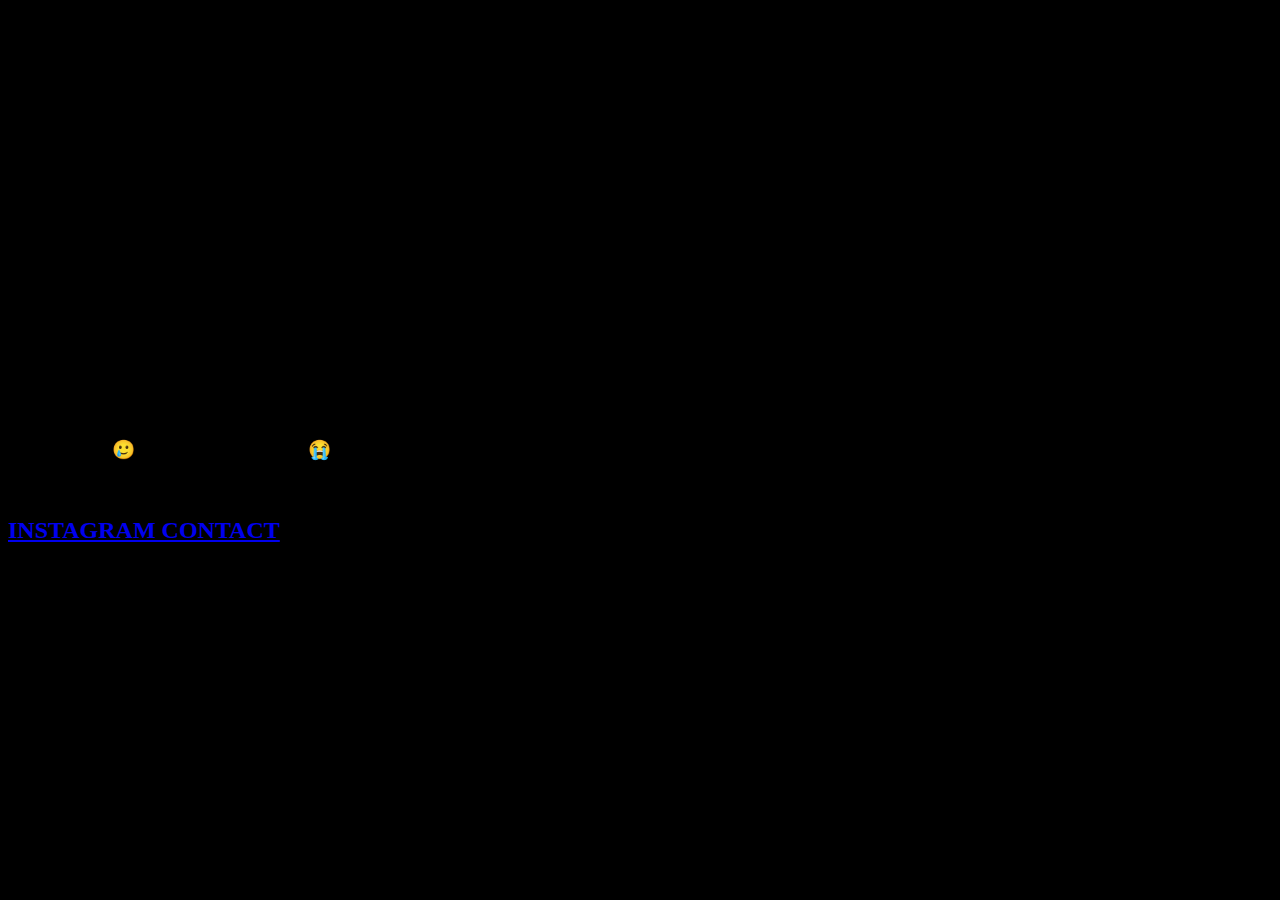
==== commit cce57420: "hello.html" ====
--- a/hello.html
+++ b/hello.html
@@ -47,6 +47,16 @@
 </svg>
 </div>
 <!-- partial -->
+	<br>
+	<br>
+	<br>
+	<br>
+	<h3>I am poor sir🥲virtual rose hi de skta😭</h3>
+	<br>
+	<h2>
+		<a href="https://www.instagram.com/swastik._0/">INSTAGRAM CONTACT</a>
+	</h2>
+	
   
 </body>
 </html>
--- a/hello.css
+++ b/hello.css
@@ -0,0 +1,19 @@
+body{
+  background: black;
+}
+.container{
+  max-width: 300px;
+  width: 100%;
+  margin: 0 auto;
+}
+#XMLID_226_{
+  animation: draw 10s forwards;
+}
+ 
+ @keyframes draw {
+  from{}
+ 
+  to {
+    stroke-dashoffset: 0;
+  }
+ }
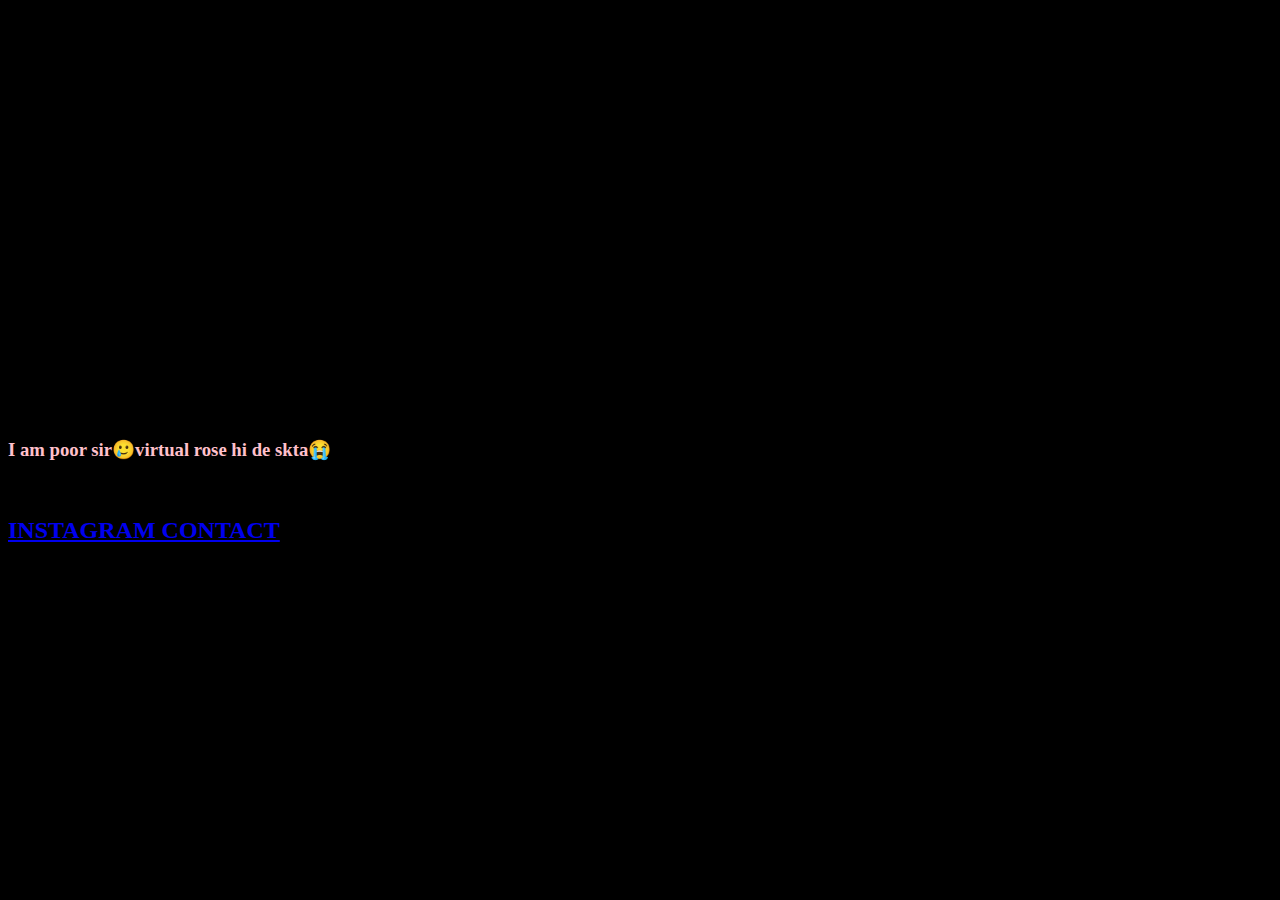
==== commit 25e7ecdd: "hello.html" ====
--- a/hello.html
+++ b/hello.html
@@ -4,6 +4,11 @@
   <meta charset="UTF-8">
   <title>Rose CSS SVG</title>
   <link rel="stylesheet" href="hello.css">
+	<style>
+		h3 {
+			color: pink;
+		}
+	</style>
 
 </head>
 <body>
--- a/hello.css
+++ b/hello.css
@@ -17,3 +17,6 @@
     stroke-dashoffset: 0;
   }
  }
+h3, h2 {
+  color: yellow;
+}
